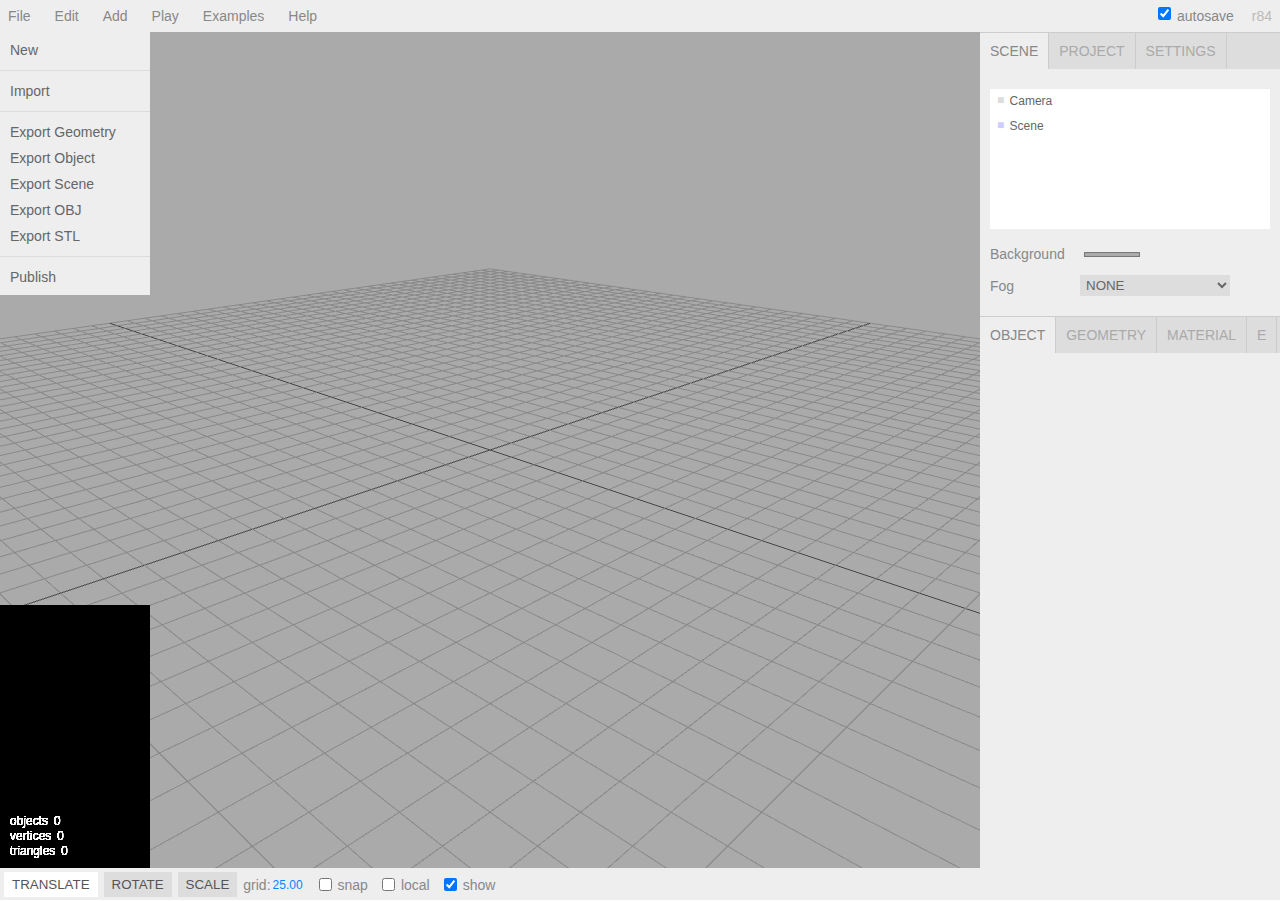
==== editor/index.html @ ef50bc2c "SnapToGround" ====
<!DOCTYPE html>
<html lang="en">
	<head>
		<title>three.js / editor</title>
		<meta charset="utf-8">
		<meta name="viewport" content="width=device-width, user-scalable=no, minimum-scale=1.0, maximum-scale=1.0">
	</head>
	<body ontouchstart="">
		<link href="css/main.css" rel="stylesheet" />
		<link id="theme" href="css/light.css" rel="stylesheet" />
		<script src="../lib/CLAZZ.js"></script>
		<script src="../lib/doc.js"></script>
		<script src="../lib/Entity.js"></script>
		<script src="../cmp/ThreeNode.js"></script>
		<script>
		function need(deps, cb){
			cb();
		}
		</script>

		<script src="../lib/three.js"></script>
		<script src="../lib/physi.js"></script>
		<script src="../lib/water-material.js"></script>
		<script src="js/examples/libs/system.min.js"></script>

		<script src="js/examples/controls/EditorControls.js"></script>
		<script src="js/examples/controls/TransformControls.js"></script>

		<script src="js/examples/libs/jszip.min.js"></script>
		<script src="js/examples/loaders/AMFLoader.js"></script>
		<script src="js/examples/loaders/AWDLoader.js"></script>
		<script src="js/examples/loaders/BabylonLoader.js"></script>
		<script src="js/examples/loaders/ColladaLoader2.js"></script>
		<script src="js/examples/loaders/FBXLoader.js"></script>
		<script src="js/examples/loaders/GLTFLoader.js"></script>
		<script src="js/examples/loaders/KMZLoader.js"></script>
		<script src="js/examples/loaders/MD2Loader.js"></script>
		<script src="js/examples/loaders/OBJLoader.js"></script>
		<script src="js/examples/loaders/PlayCanvasLoader.js"></script>
		<script src="js/examples/loaders/PLYLoader.js"></script>
		<script src="js/examples/loaders/STLLoader.js"></script>
		<script src="js/examples/loaders/TGALoader.js"></script>
		<script src="js/examples/loaders/UTF8Loader.js"></script>
		<script src="js/examples/loaders/VRMLLoader.js"></script>
		<script src="js/examples/loaders/VTKLoader.js"></script>
		<script src="js/examples/loaders/ctm/lzma.js"></script>
		<script src="js/examples/loaders/ctm/ctm.js"></script>
		<script src="js/examples/loaders/ctm/CTMLoader.js"></script>
		<script src="js/examples/exporters/OBJExporter.js"></script>
		<script src="js/examples/exporters/STLExporter.js"></script>

		<script src="js/examples/loaders/deprecated/SceneLoader.js"></script>

		<script src="js/examples/renderers/Projector.js"></script>
		<script src="js/examples/renderers/CanvasRenderer.js"></script>
		<script src="js/examples/renderers/RaytracingRenderer.js"></script>
		<script src="js/examples/renderers/SoftwareRenderer.js"></script>
		<script src="js/examples/renderers/SVGRenderer.js"></script>

		<link rel="stylesheet" href="js/libs/codemirror/codemirror.css">
		<link rel="stylesheet" href="js/libs/codemirror/theme/monokai.css">
		<script src="js/libs/codemirror/codemirror.js"></script>
		<script src="js/libs/codemirror/mode/javascript.js"></script>
		<script src="js/libs/codemirror/mode/glsl.js"></script>

		<script src="js/libs/esprima.js"></script>
		<script src="js/libs/jsonlint.js"></script>
		<script src="js/libs/glslprep.min.js"></script>

		<link rel="stylesheet" href="js/libs/codemirror/addon/dialog.css">
		<link rel="stylesheet" href="js/libs/codemirror/addon/show-hint.css">
		<link rel="stylesheet" href="js/libs/codemirror/addon/tern.css">
		<script src="js/libs/codemirror/addon/dialog.js"></script>
		<script src="js/libs/codemirror/addon/show-hint.js"></script>
		<script src="js/libs/codemirror/addon/tern.js"></script>
		<script src="js/libs/acorn/acorn.js"></script>
		<script src="js/libs/acorn/acorn_loose.js"></script>
		<script src="js/libs/acorn/walk.js"></script>
		<script src="js/libs/ternjs/polyfill.js"></script>
		<script src="js/libs/ternjs/signal.js"></script>
		<script src="js/libs/ternjs/tern.js"></script>
		<script src="js/libs/ternjs/def.js"></script>
		<script src="js/libs/ternjs/comment.js"></script>
		<script src="js/libs/ternjs/infer.js"></script>
		<script src="js/libs/ternjs/doc_comment.js"></script>
		<script src="js/libs/tern-threejs/threejs.js"></script>

		<script src="js/libs/signals.min.js"></script>
		<script src="js/libs/ui.js"></script>
		<script src="js/libs/ui.three.js"></script>

		<script src="js/libs/app.js"></script>
		<script src="js/Player.js"></script>
		<script src="js/Script.js"></script>

		<script src="js/examples/effects/VREffect.js"></script>
		<script src="js/examples/controls/VRControls.js"></script>
		<script src="js/examples/vr/WebVR.js"></script>

		<script src="js/Storage.js"></script>

		<script src="js/Editor.js"></script>
		<script src="js/Config.js"></script>
		<script src="js/History.js"></script>
		<script src="js/Loader.js"></script>
		<script src="js/Menubar.js"></script>
		<script src="js/Menubar.File.js"></script>
		<script src="js/Menubar.Edit.js"></script>
		<script src="js/Menubar.Add.js"></script>
		<script src="js/Menubar.Play.js"></script>
		<!-- <script src="js/Menubar.View.js"></script> -->
		<script src="js/Menubar.Examples.js"></script>
		<script src="js/Menubar.Help.js"></script>
		<script src="js/Menubar.Status.js"></script>
		<script src="js/Sidebar.js"></script>
		<script src="js/Sidebar.Scene.js"></script>
		<script src="js/Sidebar.Project.js"></script>
		<script src="js/Sidebar.Settings.js"></script>
		<script src="js/Sidebar.Properties.js"></script>
		<script src="js/Sidebar.Object.js"></script>
		<script src="js/Sidebar.Entity.js"></script>
		<script src="js/Sidebar.Geometry.js"></script>
		<script src="js/Sidebar.Geometry.Geometry.js"></script>
		<script src="js/Sidebar.Geometry.BufferGeometry.js"></script>
		<script src="js/Sidebar.Geometry.Modifiers.js"></script>
		<script src="js/Sidebar.Geometry.BoxGeometry.js"></script>
		<script src="js/Sidebar.Geometry.CircleGeometry.js"></script>
		<script src="js/Sidebar.Geometry.CylinderGeometry.js"></script>
		<script src="js/Sidebar.Geometry.IcosahedronGeometry.js"></script>
		<script src="js/Sidebar.Geometry.PlaneGeometry.js"></script>
		<script src="js/Sidebar.Geometry.SphereGeometry.js"></script>
		<script src="js/Sidebar.Geometry.TorusGeometry.js"></script>
		<script src="js/Sidebar.Geometry.TorusKnotGeometry.js"></script>
		<script src="js/examples/geometries/TeapotBufferGeometry.js"></script>
		<script src="js/Sidebar.Geometry.TeapotBufferGeometry.js"></script>
		<script src="js/Sidebar.Geometry.LatheGeometry.js"></script>
		<script src="js/Sidebar.Material.js"></script>
		<script src="js/Sidebar.Animation.js"></script>
		<script src="js/Sidebar.Script.js"></script>
		<script src="js/Sidebar.History.js"></script>
		<script src="js/Toolbar.js"></script>
		<script src="js/Viewport.js"></script>
		<script src="js/Viewport.Info.js"></script>

		<script src="js/Command.js"></script>
		<script src="js/commands/AddObjectCommand.js"></script>
		<script src="js/commands/RemoveObjectCommand.js"></script>
		<script src="js/commands/MoveObjectCommand.js"></script>
		<script src="js/commands/SetPositionCommand.js"></script>
		<script src="js/commands/SetRotationCommand.js"></script>
		<script src="js/commands/SetScaleCommand.js"></script>
		<script src="js/commands/SetValueCommand.js"></script>
		<script src="js/commands/SetUuidCommand.js"></script>
		<script src="js/commands/SetColorCommand.js"></script>
		<script src="js/commands/SetGeometryCommand.js"></script>
		<script src="js/commands/SetGeometryValueCommand.js"></script>
		<script src="js/commands/MultiCmdsCommand.js"></script>
		<script src="js/commands/AddScriptCommand.js"></script>
		<script src="js/commands/RemoveScriptCommand.js"></script>
		<script src="js/commands/SetScriptValueCommand.js"></script>
		<script src="js/commands/SetMaterialCommand.js"></script>
		<script src="js/commands/SetMaterialValueCommand.js"></script>
		<script src="js/commands/SetMaterialColorCommand.js"></script>
		<script src="js/commands/SetMaterialMapCommand.js"></script>
		<script src="js/commands/SetSceneCommand.js"></script>

		<!-- <script type="text/javascript" src="https://www.dropbox.com/static/api/2/dropins.js" id="dropboxjs" data-app-key="qyqgfqd9j8z890t"></script> -->

		<script src="js/libs/html2canvas.js"></script>
		<script src="js/libs/three.html.js"></script>

		<script>

			window.URL = window.URL || window.webkitURL;
			window.BlobBuilder = window.BlobBuilder || window.WebKitBlobBuilder || window.MozBlobBuilder;

			Number.prototype.format = function (){
				return this.toString().replace(/(\d)(?=(\d{3})+(?!\d))/g, "$1,");
			};

			//

			var editor = new Editor();

			var viewport = new Viewport( editor );
			document.body.appendChild( viewport.dom );

			var script = new Script( editor );
			document.body.appendChild( script.dom );

			var player = new Player( editor );
			document.body.appendChild( player.dom );

			var toolbar = new Toolbar( editor );
			document.body.appendChild( toolbar.dom );

			var menubar = new Menubar( editor );
			document.body.appendChild( menubar.dom );

			var sidebar = new Sidebar( editor );
			document.body.appendChild( sidebar.dom );

			var modal = new UI.Modal();
			document.body.appendChild( modal.dom );

			//

			editor.setTheme( editor.config.getKey( 'theme' ) );

			editor.storage.init( function () {

				editor.storage.get( function ( state ) {

					if ( isLoadingFromHash ) return;

					if ( state !== undefined ) {

						editor.fromJSON( state );

					}

					var selected = editor.config.getKey( 'selected' );

					if ( selected !== undefined ) {

						editor.selectByUuid( selected );

					}

				} );

				//

				var timeout;

				function saveState( scene ) {

					if ( editor.config.getKey( 'autosave' ) === false ) {

						return;

					}

					clearTimeout( timeout );

					timeout = setTimeout( function () {

						editor.signals.savingStarted.dispatch();

						timeout = setTimeout( function () {

							editor.storage.set( editor.toJSON() );

							editor.signals.savingFinished.dispatch();

						}, 100 );

					}, 1000 );

				};

				var signals = editor.signals;

				signals.geometryChanged.add( saveState );
				signals.objectAdded.add( saveState );
				signals.objectChanged.add( saveState );
				signals.objectRemoved.add( saveState );
				signals.materialChanged.add( saveState );
				signals.sceneBackgroundChanged.add( saveState );
				signals.sceneFogChanged.add( saveState );
				signals.sceneGraphChanged.add( saveState );
				signals.scriptChanged.add( saveState );
				signals.historyChanged.add( saveState );

				signals.showModal.add( function ( content ) {

					modal.show( content );

				} );

			} );

			//

			document.addEventListener( 'dragover', function ( event ) {

				event.preventDefault();
				event.dataTransfer.dropEffect = 'copy';

			}, false );

			document.addEventListener( 'drop', function ( event ) {

				event.preventDefault();

				if ( event.dataTransfer.files.length > 0 ) {

					editor.loader.loadFile( event.dataTransfer.files[ 0 ] );

				}

			}, false );

			document.addEventListener( 'keydown', function ( event ) {

				switch ( event.keyCode ) {

					case 8: // backspace

						event.preventDefault(); // prevent browser back

					case 46: // delete

						var object = editor.selected;

						if ( confirm( 'Delete ' + object.name + '?' ) === false ) return;

						var parent = object.parent;
						if ( parent !== null ) editor.execute( new RemoveObjectCommand( object ) );

						break;

					case 90: // Register Ctrl-Z for Undo, Ctrl-Shift-Z for Redo

						if ( event.ctrlKey && event.shiftKey ) {

							editor.redo();

						} else if ( event.ctrlKey ) {

							editor.undo();

						}

						break;

					case 87: // Register W for translation transform mode

						editor.signals.transformModeChanged.dispatch( 'translate' );

						break;

					case 69: // Register E for rotation transform mode

						editor.signals.transformModeChanged.dispatch( 'rotate' );

						break;

					case 82: // Register R for scaling transform mode

						editor.signals.transformModeChanged.dispatch( 'scale' );

						break;

				}

			}, false );

			function onWindowResize( event ) {

				editor.signals.windowResize.dispatch();

			}

			window.addEventListener( 'resize', onWindowResize, false );

			onWindowResize();

			//

			var isLoadingFromHash = false;
			var hash = window.location.hash;

			if ( hash.substr( 1, 5 ) === 'file=' ) {

				var file = hash.substr( 6 );

				if ( confirm( 'Any unsaved data will be lost. Are you sure?' ) ) {

					var loader = new THREE.FileLoader();
					loader.crossOrigin = '';
					loader.load( file, function ( text ) {

						editor.clear();
						editor.fromJSON( JSON.parse( text ) );

					} );

					isLoadingFromHash = true;

				}

			}

			/*
			window.addEventListener( 'message', function ( event ) {

				editor.clear();
				editor.fromJSON( event.data );

			}, false );
			*/

			// VR

			var groupVR;

			// TODO: Use editor.signals.enteredVR (WebVR 1.0)

			editor.signals.enterVR.add( function () {

				if ( groupVR === undefined ) {

					groupVR = new THREE.HTMLGroup( viewport.dom );
					editor.sceneHelpers.add( groupVR );

					var mesh = new THREE.HTMLMesh( sidebar.dom );
					mesh.position.set( 15, 0, 15 );
					mesh.rotation.y = - 0.5;
					groupVR.add( mesh );

					var signals = editor.signals;

					function updateTexture() {

						mesh.material.map.update();

					}

					signals.objectSelected.add( updateTexture );
					signals.objectAdded.add( updateTexture );
					signals.objectChanged.add( updateTexture );
					signals.objectRemoved.add( updateTexture );
					signals.sceneGraphChanged.add( updateTexture );
					signals.historyChanged.add( updateTexture );

				}

				groupVR.visible = true;

			} );

			editor.signals.exitedVR.add( function () {

				if ( groupVR !== undefined ) groupVR.visible = false;

			} );

		</script>
	</body>
</html>
---- editor/css/main.css ----
body {
	font-family: Helvetica, Arial, sans-serif;
	font-size: 14px;
	margin: 0;
	overflow: hidden;
}

hr {
	border: 0;
	border-top: 1px solid #ccc;
}

button {
	position: relative;
}

textarea {
	tab-size: 4;
	white-space: pre;
	word-wrap: normal;
}

	textarea.success {
		border-color: #8b8 !important;
	}

	textarea.fail {
		border-color: #f00 !important;
		background-color: rgba(255,0,0,0.05);
	}

textarea, input { outline: none; } /* osx */

.Panel {
	-moz-user-select: none;
	-webkit-user-select: none;
	-ms-user-select: none;

	/* No support for these yet */
	-o-user-select: none;
	user-select: none;
}

	.Panel.Collapsible .Static {
		margin: 0;
	}

	.Panel.Collapsible .Static .Button {
		float: left;
		margin-right: 6px;
		width: 0;
		height: 0;
		border: 6px solid transparent;
	}

	.Panel.Collapsible.collapsed .Static .Button {
		margin-top: 2px;
		border-left-color: #bbb;
	}

	.Panel.Collapsible:not(.collapsed) .Static .Button {
		margin-top: 6px;
		border-top-color: #bbb;
	}

	.Panel.Collapsible.collapsed .Content {
		display: none;
	}

/* CodeMirror */

.CodeMirror {

	position: absolute !important;
	top: 37px;
	width: 100% !important;
	height: calc(100% - 37px) !important;

}

	.CodeMirror .errorLine {

		background: rgba(255,0,0,0.25);

	}

	.CodeMirror .esprima-error {

		color: #f00;
		text-align: right;
		padding: 0 20px;

	}

/* outliner */

#outliner .option {

	border: 1px solid transparent;
}

#outliner .option.drag {

	border: 1px dashed #999;

}

#outliner .option.dragTop {

	border-top: 1px dashed #999;

}

#outliner .option.dragBottom {

	border-bottom: 1px dashed #999;

}

#outliner .type {
	position:relative;
	top:-2px;
	padding: 0 2px;
	color: #ddd;
}

#outliner .type:after {
	content: '■';
}

#outliner .Scene {
	color: #ccccff;
}

#outliner .Object3D {
	color: #aaaaee;
}

#outliner .Mesh {
	color: #8888ee;
}

#outliner .Line {
	color: #88ee88;
}

#outliner .LineSegments {
	color: #88ee88;
}

#outliner .Points {
	color: #ee8888;
}

/* */

#outliner .PointLight {
	color: #dddd00;
}

/* */

#outliner .Geometry {
	color: #88ff88;
}

#outliner .BoxGeometry {
	color: #bbeebb;
}

#outliner .TorusGeometry {
	color: #aaeeaa;
}

/* */

#outliner .Material {
	color: #ff8888;
}

#outliner .MeshPhongMaterial {
	color: #ffaa88;
}

/* */

#outliner .Script:after {
	content: '{...}' /* ❮/❯ */
}
---- editor/css/light.css ----
button {
	color: #555;
	background-color: #ddd;
	border: 0px;
	padding: 5px 8px;
	text-transform: uppercase;
	cursor: pointer;
	outline: none;
}

	button:hover {
		background-color: #fff;
	}

	button.selected {
		background-color: #fff;
	}

input, textarea {
	border: 1px solid transparent;
	color: #444;
}

input.Number {
	color: #08f!important;
	font-size: 12px;
	border: 0px;
	padding: 2px;
	cursor: col-resize;
}

select {
	color: #666;
	background-color: #ddd;
	border: 0px;
	text-transform: uppercase;
	cursor: pointer;
	outline: none;
}

	select:hover {
		background-color: #fff;
	}

/* UI */

#viewport {
	position: absolute;
	top: 32px;
	left: 0;
	right: 300px;
	bottom: 32px;
}

	#viewport #info {
		text-shadow: 1px 1px 0 rgba(0,0,0,0.25);
		pointer-events: none;
	}

#script {
	position: absolute;
	top: 32px;
	left: 0;
	right: 300px;
	bottom: 32px;
	opacity: 0.9;
}

#player {
	position: absolute;
	top: 32px;
	left: 0;
	right: 300px;
	bottom: 32px;
}

#menubar {
	position: absolute;
	width: 100%;
	height: 32px;
	background: #eee;
	padding: 0;
	margin: 0;
	right: 0;
	top: 0;
}

	#menubar .menu {
		float: left;
		cursor: pointer;
		padding-right: 8px;
	}

	#menubar .menu.right {
		float: right;
		cursor: auto;
		padding-right: 0;
		text-align: right;
	}

		#menubar .menu .title {
			display: inline-block;
			color: #888;
			margin: 0;
			padding: 8px;
		}

		#menubar .menu .options {
			position: absolute;
			display: none;
			padding: 5px 0;
			background: #eee;
			width: 150px;
		}

		#menubar .menu:hover .options {
			display: block;
		}

			#menubar .menu .options hr {
				border-color: #ddd;
			}

			#menubar .menu .options .option {
				color: #666;
				background-color: transparent;
				padding: 5px 10px;
				margin: 0 !important;
			}

				#menubar .menu .options .option:hover {
					color: #fff;
					background-color: #08f;
				}

				#menubar .menu .options .option:active {
					color: #666;
					background: transparent;
				}

		#menubar .menu .options .inactive {
			color: #bbb;
			background-color: transparent;
			padding: 5px 10px;
			margin: 0 !important;
		}

#sidebar {
	position: absolute;
	right: 0;
	top: 32px;
	bottom: 0;
	width: 300px;
	background: #eee;
	overflow: auto;
}

	#sidebar * {
		vertical-align: middle;
	}

	#sidebar .Panel {
		color: #888;
		padding: 10px;
		border-top: 1px solid #ccc;
	}

	#sidebar .Panel.collapsed {
		margin-bottom: 0;
	}

	#sidebar .Row {
		min-height: 20px;
		margin-bottom: 10px;
	}

#tabs {
	background-color: #ddd;
	border-top: 1px solid #ccc;
}

	#tabs span {
		color: #aaa;
		border-right: 1px solid #ccc;
		padding: 10px;
	}

	#tabs span.selected {
		color: #888;
		background-color: #eee;
	}

#toolbar {
	position: absolute;
	left: 0;
	right: 300px;
	bottom: 0;
	height: 32px;
	background: #eee;
	color: #333;
}

	#toolbar * {
		vertical-align: middle;
	}

	#toolbar .Panel {
		padding: 4px;
		color: #888;
	}

	#toolbar button {
		margin-right: 6px;
	}

.Outliner {
	color: #444;
	background-color: #fff;
	padding: 0;
	width: 100%;
	height: 140px;
	font-size: 12px;
	cursor: default;
	overflow: auto;
	outline: none !important;
}

	.Outliner .option {
		padding: 4px;
		color: #666;
		white-space: nowrap;
	}

	.Outliner .option:hover {
		background-color: rgba(0,0,0,0.02);
	}

	.Outliner .option.active {
		background-color: rgba(0,0,0,0.04);
	}
---- editor/js/libs/codemirror/codemirror.css ----
/* BASICS */

.CodeMirror {
  /* Set height, width, borders, and global font properties here */
  font-family: monospace;
  height: 300px;
  color: black;
}

/* PADDING */

.CodeMirror-lines {
  padding: 4px 0; /* Vertical padding around content */
}
.CodeMirror pre {
  padding: 0 4px; /* Horizontal padding of content */
}

.CodeMirror-scrollbar-filler, .CodeMirror-gutter-filler {
  background-color: white; /* The little square between H and V scrollbars */
}

/* GUTTER */

.CodeMirror-gutters {
  border-right: 1px solid #ddd;
  background-color: #f7f7f7;
  white-space: nowrap;
}
.CodeMirror-linenumbers {}
.CodeMirror-linenumber {
  padding: 0 3px 0 5px;
  min-width: 20px;
  text-align: right;
  color: #999;
  white-space: nowrap;
}

.CodeMirror-guttermarker { color: black; }
.CodeMirror-guttermarker-subtle { color: #999; }

/* CURSOR */

.CodeMirror-cursor {
  border-left: 1px solid black;
  border-right: none;
  width: 0;
}
/* Shown when moving in bi-directional text */
.CodeMirror div.CodeMirror-secondarycursor {
  border-left: 1px solid silver;
}
.cm-fat-cursor .CodeMirror-cursor {
  width: auto;
  border: 0;
  background: #7e7;
}
.cm-fat-cursor div.CodeMirror-cursors {
  z-index: 1;
}

.cm-animate-fat-cursor {
  width: auto;
  border: 0;
  -webkit-animation: blink 1.06s steps(1) infinite;
  -moz-animation: blink 1.06s steps(1) infinite;
  animation: blink 1.06s steps(1) infinite;
  background-color: #7e7;
}
@-moz-keyframes blink {
  0% {}
  50% { background-color: transparent; }
  100% {}
}
@-webkit-keyframes blink {
  0% {}
  50% { background-color: transparent; }
  100% {}
}
@keyframes blink {
  0% {}
  50% { background-color: transparent; }
  100% {}
}

/* Can style cursor different in overwrite (non-insert) mode */
.CodeMirror-overwrite .CodeMirror-cursor {}

.cm-tab { display: inline-block; text-decoration: inherit; }

.CodeMirror-ruler {
  border-left: 1px solid #ccc;
  position: absolute;
}

/* DEFAULT THEME */

.cm-s-default .cm-header {color: blue;}
.cm-s-default .cm-quote {color: #090;}
.cm-negative {color: #d44;}
.cm-positive {color: #292;}
.cm-header, .cm-strong {font-weight: bold;}
.cm-em {font-style: italic;}
.cm-link {text-decoration: underline;}
.cm-strikethrough {text-decoration: line-through;}

.cm-s-default .cm-keyword {color: #708;}
.cm-s-default .cm-atom {color: #219;}
.cm-s-default .cm-number {color: #164;}
.cm-s-default .cm-def {color: #00f;}
.cm-s-default .cm-variable,
.cm-s-default .cm-punctuation,
.cm-s-default .cm-property,
.cm-s-default .cm-operator {}
.cm-s-default .cm-variable-2 {color: #05a;}
.cm-s-default .cm-variable-3 {color: #085;}
.cm-s-default .cm-comment {color: #a50;}
.cm-s-default .cm-string {color: #a11;}
.cm-s-default .cm-string-2 {color: #f50;}
.cm-s-default .cm-meta {color: #555;}
.cm-s-default .cm-qualifier {color: #555;}
.cm-s-default .cm-builtin {color: #30a;}
.cm-s-default .cm-bracket {color: #997;}
.cm-s-default .cm-tag {color: #170;}
.cm-s-default .cm-attribute {color: #00c;}
.cm-s-default .cm-hr {color: #999;}
.cm-s-default .cm-link {color: #00c;}

.cm-s-default .cm-error {color: #f00;}
.cm-invalidchar {color: #f00;}

.CodeMirror-composing { border-bottom: 2px solid; }

/* Default styles for common addons */

div.CodeMirror span.CodeMirror-matchingbracket {color: #0f0;}
div.CodeMirror span.CodeMirror-nonmatchingbracket {color: #f22;}
.CodeMirror-matchingtag { background: rgba(255, 150, 0, .3); }
.CodeMirror-activeline-background {background: #e8f2ff;}

/* STOP */

/* The rest of this file contains styles related to the mechanics of
   the editor. You probably shouldn't touch them. */

.CodeMirror {
  position: relative;
  overflow: hidden;
  background: white;
}

.CodeMirror-scroll {
  overflow: scroll !important; /* Things will break if this is overridden */
  /* 30px is the magic margin used to hide the element's real scrollbars */
  /* See overflow: hidden in .CodeMirror */
  margin-bottom: -30px; margin-right: -30px;
  padding-bottom: 30px;
  height: 100%;
  outline: none; /* Prevent dragging from highlighting the element */
  position: relative;
}
.CodeMirror-sizer {
  position: relative;
  border-right: 30px solid transparent;
}

/* The fake, visible scrollbars. Used to force redraw during scrolling
   before actual scrolling happens, thus preventing shaking and
   flickering artifacts. */
.CodeMirror-vscrollbar, .CodeMirror-hscrollbar, .CodeMirror-scrollbar-filler, .CodeMirror-gutter-filler {
  position: absolute;
  z-index: 6;
  display: none;
}
.CodeMirror-vscrollbar {
  right: 0; top: 0;
  overflow-x: hidden;
  overflow-y: scroll;
}
.CodeMirror-hscrollbar {
  bottom: 0; left: 0;
  overflow-y: hidden;
  overflow-x: scroll;
}
.CodeMirror-scrollbar-filler {
  right: 0; bottom: 0;
}
.CodeMirror-gutter-filler {
  left: 0; bottom: 0;
}

.CodeMirror-gutters {
  position: absolute; left: 0; top: 0;
  min-height: 100%;
  z-index: 3;
}
.CodeMirror-gutter {
  white-space: normal;
  height: 100%;
  display: inline-block;
  vertical-align: top;
  margin-bottom: -30px;
  /* Hack to make IE7 behave */
  *zoom:1;
  *display:inline;
}
.CodeMirror-gutter-wrapper {
  position: absolute;
  z-index: 4;
  background: none !important;
  border: none !important;
}
.CodeMirror-gutter-background {
  position: absolute;
  top: 0; bottom: 0;
  z-index: 4;
}
.CodeMirror-gutter-elt {
  position: absolute;
  cursor: default;
  z-index: 4;
}
.CodeMirror-gutter-wrapper {
  -webkit-user-select: none;
  -moz-user-select: none;
  user-select: none;
}

.CodeMirror-lines {
  cursor: text;
  min-height: 1px; /* prevents collapsing before first draw */
}
.CodeMirror pre {
  /* Reset some styles that the rest of the page might have set */
  -moz-border-radius: 0; -webkit-border-radius: 0; border-radius: 0;
  border-width: 0;
  background: transparent;
  font-family: inherit;
  font-size: inherit;
  margin: 0;
  white-space: pre;
  word-wrap: normal;
  line-height: inherit;
  color: inherit;
  z-index: 2;
  position: relative;
  overflow: visible;
  -webkit-tap-highlight-color: transparent;
  -webkit-font-variant-ligatures: none;
  font-variant-ligatures: none;
}
.CodeMirror-wrap pre {
  word-wrap: break-word;
  white-space: pre-wrap;
  word-break: normal;
}

.CodeMirror-linebackground {
  position: absolute;
  left: 0; right: 0; top: 0; bottom: 0;
  z-index: 0;
}

.CodeMirror-linewidget {
  position: relative;
  z-index: 2;
  overflow: auto;
}

.CodeMirror-widget {}

.CodeMirror-code {
  outline: none;
}

/* Force content-box sizing for the elements where we expect it */
.CodeMirror-scroll,
.CodeMirror-sizer,
.CodeMirror-gutter,
.CodeMirror-gutters,
.CodeMirror-linenumber {
  -moz-box-sizing: content-box;
  box-sizing: content-box;
}

.CodeMirror-measure {
  position: absolute;
  width: 100%;
  height: 0;
  overflow: hidden;
  visibility: hidden;
}

.CodeMirror-cursor { position: absolute; }
.CodeMirror-measure pre { position: static; }

div.CodeMirror-cursors {
  visibility: hidden;
  position: relative;
  z-index: 3;
}
div.CodeMirror-dragcursors {
  visibility: visible;
}

.CodeMirror-focused div.CodeMirror-cursors {
  visibility: visible;
}

.CodeMirror-selected { background: #d9d9d9; }
.CodeMirror-focused .CodeMirror-selected { background: #d7d4f0; }
.CodeMirror-crosshair { cursor: crosshair; }
.CodeMirror-line::selection, .CodeMirror-line > span::selection, .CodeMirror-line > span > span::selection { background: #d7d4f0; }
.CodeMirror-line::-moz-selection, .CodeMirror-line > span::-moz-selection, .CodeMirror-line > span > span::-moz-selection { background: #d7d4f0; }

.cm-searching {
  background: #ffa;
  background: rgba(255, 255, 0, .4);
}

/* IE7 hack to prevent it from returning funny offsetTops on the spans */
.CodeMirror span { *vertical-align: text-bottom; }

/* Used to force a border model for a node */
.cm-force-border { padding-right: .1px; }

@media print {
  /* Hide the cursor when printing */
  .CodeMirror div.CodeMirror-cursors {
    visibility: hidden;
  }
}

/* See issue #2901 */
.cm-tab-wrap-hack:after { content: ''; }

/* Help users use markselection to safely style text background */
span.CodeMirror-selectedtext { background: none; }
---- editor/js/libs/codemirror/theme/monokai.css ----
/* Based on Sublime Text's Monokai theme */

.cm-s-monokai.CodeMirror { background: #272822; color: #f8f8f2; }
.cm-s-monokai div.CodeMirror-selected { background: #49483E; }
.cm-s-monokai .CodeMirror-line::selection, .cm-s-monokai .CodeMirror-line > span::selection, .cm-s-monokai .CodeMirror-line > span > span::selection { background: rgba(73, 72, 62, .99); }
.cm-s-monokai .CodeMirror-line::-moz-selection, .cm-s-monokai .CodeMirror-line > span::-moz-selection, .cm-s-monokai .CodeMirror-line > span > span::-moz-selection { background: rgba(73, 72, 62, .99); }
.cm-s-monokai .CodeMirror-gutters { background: #272822; border-right: 0px; }
.cm-s-monokai .CodeMirror-guttermarker { color: white; }
.cm-s-monokai .CodeMirror-guttermarker-subtle { color: #d0d0d0; }
.cm-s-monokai .CodeMirror-linenumber { color: #d0d0d0; }
.cm-s-monokai .CodeMirror-cursor { border-left: 1px solid #f8f8f0; }

.cm-s-monokai span.cm-comment { color: #75715e; }
.cm-s-monokai span.cm-atom { color: #ae81ff; }
.cm-s-monokai span.cm-number { color: #ae81ff; }

.cm-s-monokai span.cm-property, .cm-s-monokai span.cm-attribute { color: #a6e22e; }
.cm-s-monokai span.cm-keyword { color: #f92672; }
.cm-s-monokai span.cm-builtin { color: #66d9ef; }
.cm-s-monokai span.cm-string { color: #e6db74; }

.cm-s-monokai span.cm-variable { color: #f8f8f2; }
.cm-s-monokai span.cm-variable-2 { color: #9effff; }
.cm-s-monokai span.cm-variable-3 { color: #66d9ef; }
.cm-s-monokai span.cm-def { color: #fd971f; }
.cm-s-monokai span.cm-bracket { color: #f8f8f2; }
.cm-s-monokai span.cm-tag { color: #f92672; }
.cm-s-monokai span.cm-header { color: #ae81ff; }
.cm-s-monokai span.cm-link { color: #ae81ff; }
.cm-s-monokai span.cm-error { background: #f92672; color: #f8f8f0; }

.cm-s-monokai .CodeMirror-activeline-background { background: #373831; }
.cm-s-monokai .CodeMirror-matchingbracket {
  text-decoration: underline;
  color: white !important;
}
---- editor/js/libs/codemirror/addon/dialog.css ----
.CodeMirror-dialog {
  position: absolute;
  left: 0; right: 0;
  background: inherit;
  z-index: 15;
  padding: .1em .8em;
  overflow: hidden;
  color: inherit;
}

.CodeMirror-dialog-top {
  border-bottom: 1px solid #eee;
  top: 0;
}

.CodeMirror-dialog-bottom {
  border-top: 1px solid #eee;
  bottom: 0;
}

.CodeMirror-dialog input {
  border: none;
  outline: none;
  background: transparent;
  width: 20em;
  color: inherit;
  font-family: monospace;
}

.CodeMirror-dialog button {
  font-size: 70%;
}
---- editor/js/libs/codemirror/addon/show-hint.css ----
.CodeMirror-hints {
  position: absolute;
  z-index: 10;
  overflow: hidden;
  list-style: none;

  margin: 0;
  padding: 2px;

  -webkit-box-shadow: 2px 3px 5px rgba(0,0,0,.2);
  -moz-box-shadow: 2px 3px 5px rgba(0,0,0,.2);
  box-shadow: 2px 3px 5px rgba(0,0,0,.2);
  border-radius: 3px;
  border: 1px solid silver;

  background: white;
  font-size: 90%;
  font-family: monospace;

  max-height: 20em;
  overflow-y: auto;
}

.CodeMirror-hint {
  margin: 0;
  padding: 0 4px;
  border-radius: 2px;
  max-width: 19em;
  overflow: hidden;
  white-space: pre;
  color: black;
  cursor: pointer;
}

li.CodeMirror-hint-active {
  background: #08f;
  color: white;
}
---- editor/js/libs/codemirror/addon/tern.css ----
.CodeMirror-Tern-completion {
  padding-left: 22px;
  position: relative;
}
.CodeMirror-Tern-completion:before {
  position: absolute;
  left: 2px;
  bottom: 2px;
  border-radius: 50%;
  font-size: 12px;
  font-weight: bold;
  height: 15px;
  width: 15px;
  line-height: 16px;
  text-align: center;
  color: white;
  -moz-box-sizing: border-box;
  box-sizing: border-box;
}
.CodeMirror-Tern-completion-unknown:before {
  content: "?";
  background: #4bb;
}
.CodeMirror-Tern-completion-object:before {
  content: "O";
  background: #77c;
}
.CodeMirror-Tern-completion-fn:before {
  content: "F";
  background: #7c7;
}
.CodeMirror-Tern-completion-array:before {
  content: "A";
  background: #c66;
}
.CodeMirror-Tern-completion-number:before {
  content: "1";
  background: #999;
}
.CodeMirror-Tern-completion-string:before {
  content: "S";
  background: #999;
}
.CodeMirror-Tern-completion-bool:before {
  content: "B";
  background: #999;
}

.CodeMirror-Tern-completion-guess {
  color: #999;
}

.CodeMirror-Tern-tooltip {
  border: 1px solid silver;
  border-radius: 3px;
  color: #444;
  padding: 2px 5px;
  font-size: 90%;
  font-family: monospace;
  background-color: white;
  white-space: pre-wrap;

  max-width: 40em;
  position: absolute;
  z-index: 10;
  -webkit-box-shadow: 2px 3px 5px rgba(0,0,0,.2);
  -moz-box-shadow: 2px 3px 5px rgba(0,0,0,.2);
  box-shadow: 2px 3px 5px rgba(0,0,0,.2);

  transition: opacity 1s;
  -moz-transition: opacity 1s;
  -webkit-transition: opacity 1s;
  -o-transition: opacity 1s;
  -ms-transition: opacity 1s;
}

.CodeMirror-Tern-hint-doc {
  max-width: 25em;
  margin-top: -3px;
}

.CodeMirror-Tern-fname { color: black; }
.CodeMirror-Tern-farg { color: #70a; }
.CodeMirror-Tern-farg-current { text-decoration: underline; }
.CodeMirror-Tern-type { color: #07c; }
.CodeMirror-Tern-fhint-guess { opacity: .7; }
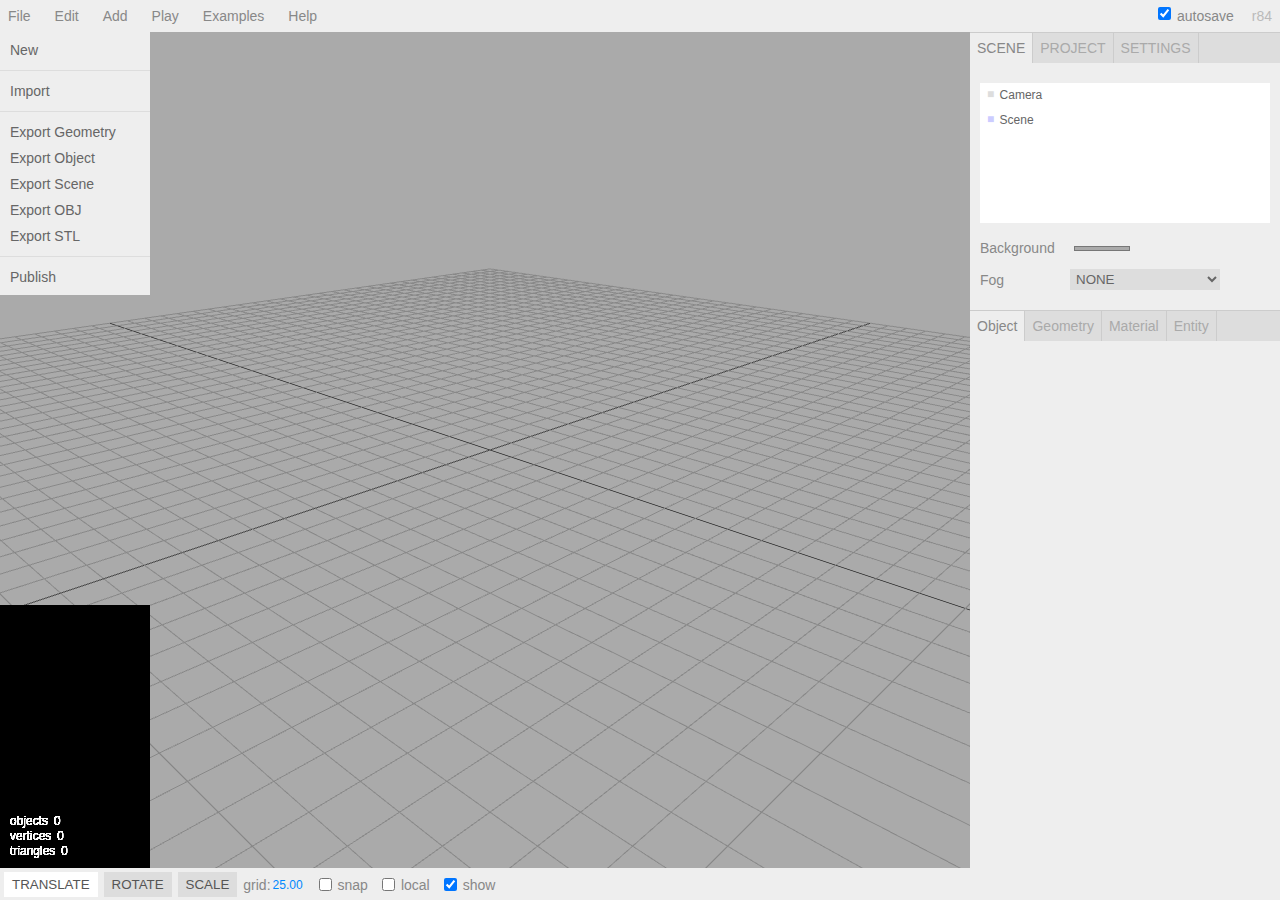
==== commit 9a0303e3: "update light.css. Ctrl+Enter to play/stop." ====
--- a/editor/index.html
+++ b/editor/index.html
@@ -119,6 +119,7 @@
 		<script src="js/Sidebar.Properties.js"></script>
 		<script src="js/Sidebar.Object.js"></script>
 		<script src="js/Sidebar.Entity.js"></script>
+		<!-- <script src="js/Sidebar.Wire.js"></script> -->
 		<script src="js/Sidebar.Geometry.js"></script>
 		<script src="js/Sidebar.Geometry.Geometry.js"></script>
 		<script src="js/Sidebar.Geometry.BufferGeometry.js"></script>
@@ -302,18 +303,27 @@
 			}, false );
 
 			document.addEventListener( 'keydown', function ( event ) {
+                
 
 				switch ( event.keyCode ) {
 
 					case 8: // backspace
 
 						event.preventDefault(); // prevent browser back
+                        break;
+
+                    case 13: // enter
+
+                        if( event.ctrlKey )
+                            editor.signals.togglePlayer.dispatch();
+
+                        break;
 
 					case 46: // delete
 
 						var object = editor.selected;
 
-						if ( confirm( 'Delete ' + object.name + '?' ) === false ) return;
+						// if ( confirm( 'Delete ' + object.name + '?' ) === false ) return;
 
 						var parent = object.parent;
 						if ( parent !== null ) editor.execute( new RemoveObjectCommand( object ) );
--- a/editor/css/light.css
+++ b/editor/css/light.css
@@ -150,7 +150,7 @@
 	right: 0;
 	top: 32px;
 	bottom: 0;
-	width: 300px;
+	width: 310px;
 	background: #eee;
 	overflow: auto;
 }
@@ -182,7 +182,8 @@
 	#tabs span {
 		color: #aaa;
 		border-right: 1px solid #ccc;
-		padding: 10px;
+		padding: 7px;
+        text-transform: capitalize;
 	}
 
 	#tabs span.selected {
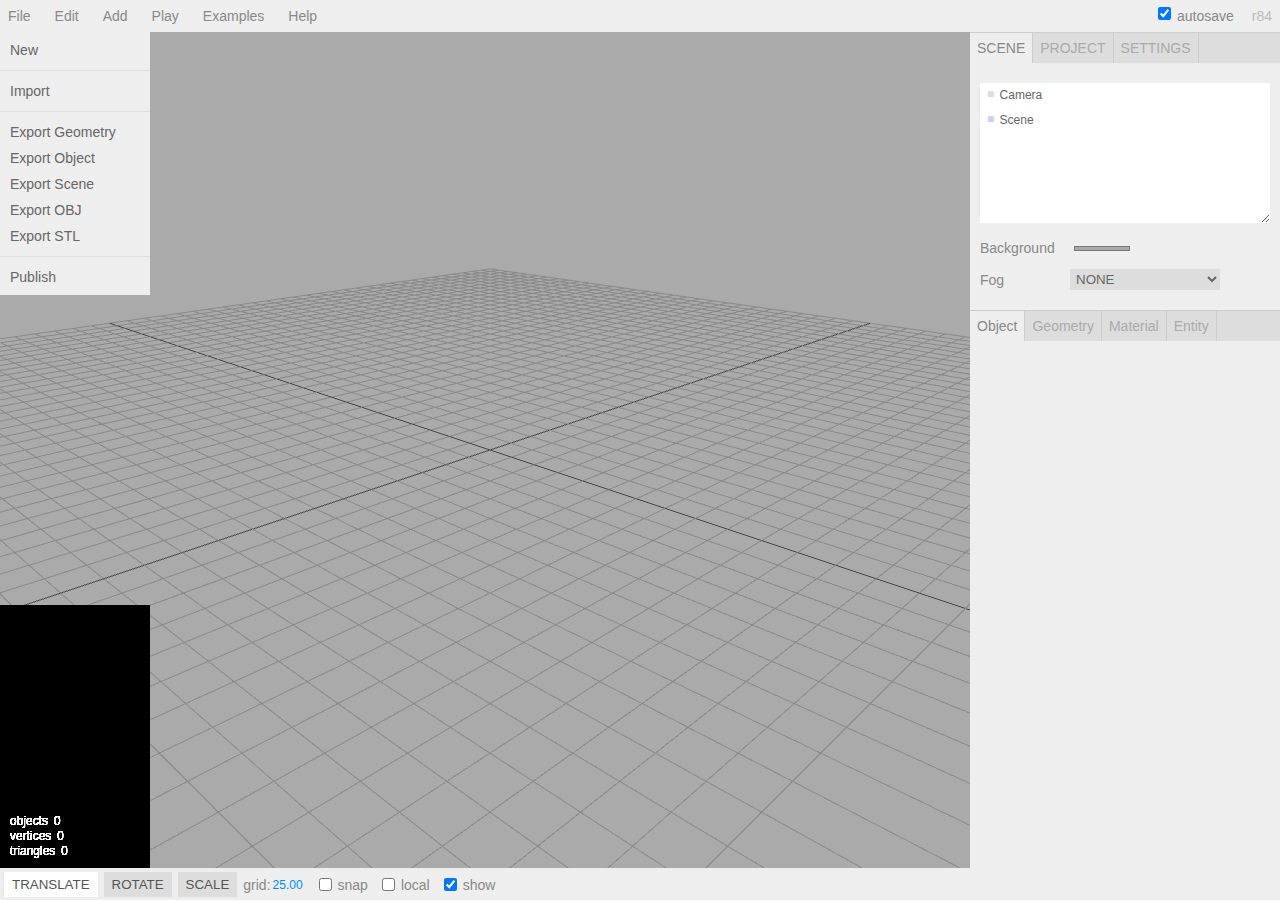
==== commit 081ac305: "tree gen component, longstring support" ====
--- a/editor/index.html
+++ b/editor/index.html
@@ -16,11 +16,17 @@
 		function need(deps, cb){
 			cb();
 		}
+        window.ROOT_PATH = "../";
 		</script>
 
 		<script src="../lib/three.js"></script>
 		<script src="../lib/physi.js"></script>
+		<script src="../lib/mersenne-twister.js"></script>
+		<script src="../lib/LSystem.js"></script>
+		<script src="../lib/Task.js"></script>
 		<script src="../lib/water-material.js"></script>
+
+
 		<script src="js/examples/libs/system.min.js"></script>
 
 		<script src="js/examples/controls/EditorControls.js"></script>
@@ -88,6 +94,7 @@
 		<script src="js/libs/signals.min.js"></script>
 		<script src="js/libs/ui.js"></script>
 		<script src="js/libs/ui.three.js"></script>
+		<script src="js/libs/ui.meta.js"></script>
 
 		<script src="js/libs/app.js"></script>
 		<script src="js/Player.js"></script>
--- a/editor/css/light.css
+++ b/editor/css/light.css
@@ -224,6 +224,7 @@
 	cursor: default;
 	overflow: auto;
 	outline: none !important;
+	resize: vertical;
 }
 
 	.Outliner .option {
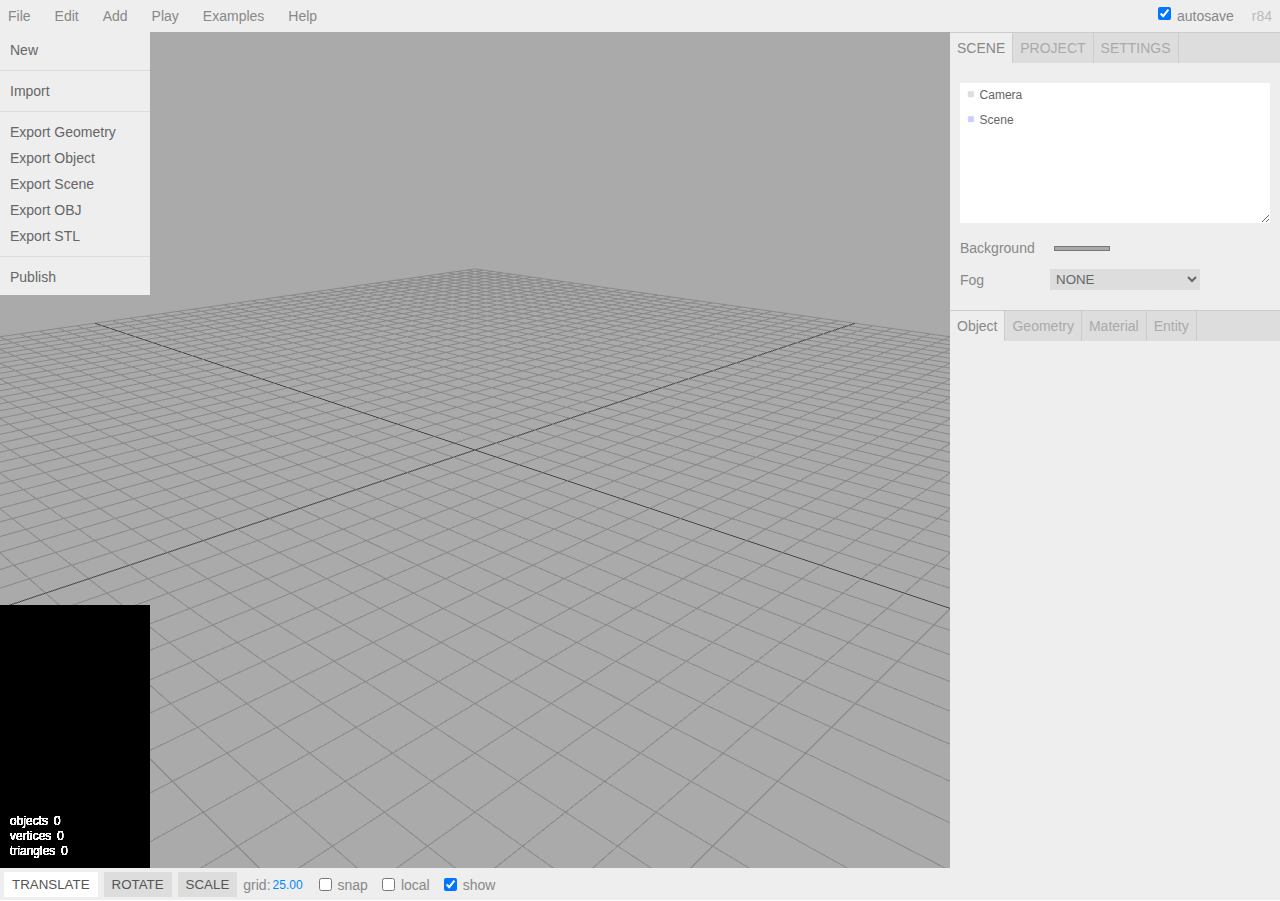
==== commit 4a6308f4: "editor object finder (Ctrl+F)" ====
--- a/editor/index.html
+++ b/editor/index.html
@@ -351,6 +351,18 @@
 
 						break;
 
+                    case 70: // Register F for finder
+
+                        if( event.ctrlKey ){
+
+                            editor.signals.invokeFinder.dispatch();
+                            
+                            event.preventDefault(); // prevent browser search
+
+                        }
+
+                        break;
+
 					case 87: // Register W for translation transform mode
 
 						editor.signals.transformModeChanged.dispatch( 'translate' );
--- a/editor/css/light.css
+++ b/editor/css/light.css
@@ -48,7 +48,7 @@
 	position: absolute;
 	top: 32px;
 	left: 0;
-	right: 300px;
+	right: 330px;
 	bottom: 32px;
 }
 
@@ -61,7 +61,7 @@
 	position: absolute;
 	top: 32px;
 	left: 0;
-	right: 300px;
+	right: 330px;
 	bottom: 32px;
 	opacity: 0.9;
 }
@@ -70,7 +70,7 @@
 	position: absolute;
 	top: 32px;
 	left: 0;
-	right: 300px;
+	right: 330px;
 	bottom: 32px;
 }
 
@@ -150,7 +150,7 @@
 	right: 0;
 	top: 32px;
 	bottom: 0;
-	width: 310px;
+	width: 330px;
 	background: #eee;
 	overflow: auto;
 }
